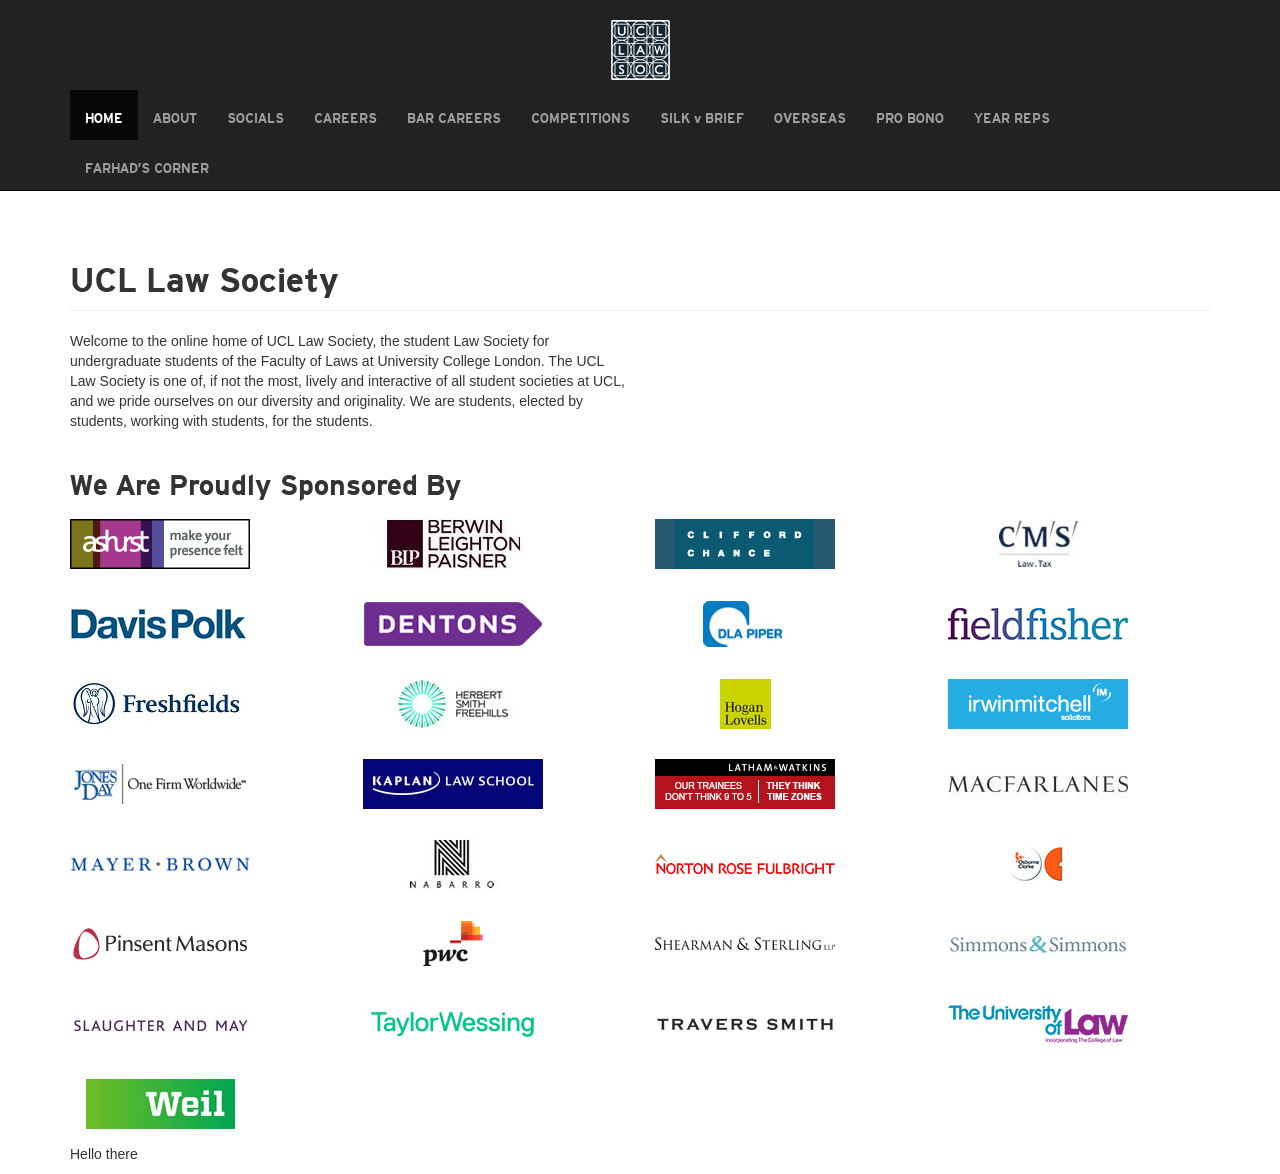
==== index2.html @ 55ad3b33 "First go at bootstrapped home page Home page re-written in bootstrap." ====
﻿<!DOCTYPE html>
<html lang="en">
<head>
    <meta charset="utf-8">
    <meta http-equiv="X-UA-Compatible" content="IE=edge">
    <meta name="viewport" content="width=device-width, initial-scale=1">
    <!-- The above 3 meta tags *must* come first in the head; any other head content must come *after* these tags -->
    <meta name="description" content="The UCL Law Society">
    <meta name="author" content="The UCL Law Society">
    <!--<link rel="icon" href="favicon.ico">-->
    <link rel="icon" type="image/png" href="/images/icon.png" />

    <title>The UCL Law Society</title>

    <!-- Bootstrap core CSS -->
    <link href="css/bootstrap.min.css" rel="stylesheet">

    <!-- Custom styles for this template -->
    <link href="css/custom-styles.css" rel="stylesheet">

    <!-- HTML5 shim and Respond.js for IE8 support of HTML5 elements and media queries -->
    <!--[if lt IE 9]>
      <script src="js/html5shiv.min.js"></script>
      <script src="js/respond.min.js"></script>
    <![endif]-->
</head>

<body>

    <!-- Static navbar -->
    <nav class="navbar navbar-inverse navbar-static-top">
        <div class="container">
            <div class="text-center">
                <h3><img alt="UCL Law Soc" src="images/lawsoclogo.png" /></h3>
            </div>
            <div class="navbar-header">
                <button type="button" class="navbar-toggle collapsed" data-toggle="collapse" data-target="#navbar" aria-expanded="false" aria-controls="navbar">
                    <span class="sr-only">Toggle navigation</span>
                    <span class="icon-bar"></span>
                    <span class="icon-bar"></span>
                    <span class="icon-bar"></span>
                </button>
                <!--<a class="navbar-brand" href="#">Project name</a>-->
            </div>
            <div id="navbar" class="navbar-collapse collapse">
                <ul class="nav navbar-nav">
                    <li class="active"><a href="home.php">HOME</a></li>
                    <li><a href="about.php">ABOUT</a></li>
                    <li><a href="socials.php">SOCIALS</a></li>
                    <li><a href="careers.php">CAREERS</a></li>
                    <li><a href="barcareers.php">BAR CAREERS</a></li>
                    <li><a href="competitions.php">COMPETITIONS</a></li>
                    <li><a href="silkyb.php">SILK v BRIEF</a></li>
                    <li><a href="#">OVERSEAS</a></li>
                    <li><a href="probono.php">PRO BONO</a></li>
                    <li><a href="#">YEAR REPS</a></li>
                    <li><a href="#">FARHAD'S CORNER</a></li>
                </ul>
            </div>
        </div>
    </nav>
    <div class="container">

        <div class="page-header">
            <h1>UCL Law Society</h1>
        </div>
        <!--<p>
            <img src="images/home_banner.png" />
        </p>-->

        <div class="row">
            <div class="col-md-6">
			<!--<p>
				<?PHP 
				  $number=1;
				  $category=1;
				  require './content/show_news.php';
				?>
			</p>-->
                <p>
                    Welcome to the online home of UCL Law Society, the student Law Society for undergraduate students of the
                    Faculty of Laws at University College London. The UCL Law Society is one of, if not the most, lively and
                    interactive of all student societies at UCL, and we pride ourselves on our diversity and originality.
                    We are students, elected by students, working with students, for the students.
                </p>
            </div>
        </div>

    </div>

    <div class="container law-sponsor">
        <!-- Main component for a primary marketing message or call to action -->
        <h2>We Are Proudly Sponsored By</h2>
        <div class="row">
            <div class="col-sm-4 col-xs-6 col-md-3"><a href="http://www.ashurst.com/trainees/" target="new"><img class="img-responsive" src="images/sponsors/Ashurst%20new.jpg" /></a></div>
            <div class="col-sm-4 col-xs-6 col-md-3"><a href="http://www.blplaw.com/trainee/" target="new"><img class="img-responsive" src="images/sponsors/BLP.jpg" /></a></div>
            <div class="col-sm-4 col-xs-6 col-md-3"><a href="http://gradsuk.cliffordchance.com/" target="new"><img class="img-responsive" src="images/sponsors/CliffordChance.jpg.png" /></a></div>
            <div class="col-sm-4 col-xs-6 col-md-3"><a href="http://www.cms-cmck.com/graduates" target="new"><img class="img-responsive" src="images/sponsors/CMS.jpg" /></a></div>
            <div class="col-sm-4 col-xs-6 col-md-3"><a href="http://careers.davispolk.com/" target="new"><img class="img-responsive" src="images/logos/dpw logo.JPEG" /></a></div>
            <div class="col-sm-4 col-xs-6 col-md-3"><a href="http://www.dentons.com/uk-graduates" target="new"><img class="img-responsive" src="images/sponsors/Dentons.jpg" /></a></div>

            <div class="col-sm-4 col-xs-6 col-md-3"><a href="http://www.dlapipergraduates.co.uk/" target="new"><img class="img-responsive" src="images/sponsors/DLAPiper.jpg" /></a></div>
            <div class="col-sm-4 col-xs-6 col-md-3"><a href="http://trainee.ffw.com/" target="new"><img class="img-responsive" src="images/logos/field fisher.jpg" /></a></div>
            <div class="col-sm-4 col-xs-6 col-md-3"><a href="http://freshfields.com/uktrainees" target="new"><img class="img-responsive" src="images/sponsors/Freshfields logo.jpg" /></a></div>
            <div class="col-sm-4 col-xs-6 col-md-3"><a href="http://www.herbertsmithgraduates.com/" target="new"><img class="img-responsive" src="images/sponsors/HerbertSmith.jpg" /></a></div>
            <div class="col-sm-4 col-xs-6 col-md-3"><a href="http://graduates.hoganlovells.com/" target="new"><img class="img-responsive" src="images/sponsors/Hogan%20Lovells.jpg" /></a></div>
            <div class="col-sm-4 col-xs-6 col-md-3"><a href="http://graduaterecruitment.irwinmitchell.com/" target="new"><img class="img-responsive" src="images/logos/irwin mitchell.jpg" /></a></div>

            <div class="col-sm-4 col-xs-6 col-md-3"><a href="http://www.jonesdaycareers.com/offices/office_landing.aspx?office=4" target="new"><img src="images/sponsors/JonesDay.jpg" border="0" class="bodytext" /></a></div>
            <div class="col-sm-4 col-xs-6 col-md-3"><a href="http://law-school.kaplan.co.uk" target="new"><img src="images/logos/KLS_Logo.jpg" /></a></div>
            <div class="col-sm-4 col-xs-6 col-md-3"><a href="http://www.lw.com/londongraduates" target="new"><img src="images/sponsors/latham and watkins.jpg" /></a></div>
            <div class="col-sm-4 col-xs-6 col-md-3"><a href="http://www.macfarlanes.com/careers/trainee-solicitors.aspx" target="new"><img src="images/sponsors/Macfarlanes.jpg" /></a></div>
            <div class="col-sm-4 col-xs-6 col-md-3"><a href="http://www.mayerbrown.com/Careers/Europe/United-Kingdom/Graduate-Recruitment/" target="new"><img src="images/sponsors/Mayer%20Brown.jpg" /></a></div>
            <div class="col-sm-4 col-xs-6 col-md-3"><a href="http://trk.as/nabarro_UCL" target="new"><img src="images/sponsors/Nabarro.jpg" /></a></div>

            <div class="col-sm-4 col-xs-6 col-md-3"><a href="http://www.nortonrosefulbrightgraduates.com/en/united-kingdom" target="new"><img class="img-responsive" src="images/sponsors/norton rose fullbright.jpg" /></a></div>
            <div class="col-sm-4 col-xs-6 col-md-3"><a href="http://www.osborneclarke.com/trainees" target="new"><img class="img-responsive" src="images/logos/osborne clarke edit.jpg" /></a><a href="http://freshfields.com/uktrainees" target="new"></a></div>
            <div class="col-sm-4 col-xs-6 col-md-3"><a href="http://www.pinsentmasons.com/en/careers/graduate-careers/" target="new"><img class="img-responsive" src="images/sponsors/PinsentMasons.png" /></a></div>
            <div class="col-sm-4 col-xs-6 col-md-3"><a href="http://www.pwc.com/uk/careers/index.jhtml?WT.mc_id=university_ucl_lawsociety_webbanner_sept14" target="new"><img class="img-responsive" src="images/sponsors/PWC logo 2014.jpg" /></a></div>
            <div class="col-sm-4 col-xs-6 col-md-3"><a href="http://ukgraduates.shearman.com/"><img class="img-responsive" src="images/sponsors/Shearman&amp;Sterling.jpg" /></a></div>
            <div class="col-sm-4 col-xs-6 col-md-3"><a href="http://graduates.simmons-simmons.com/en/English-Graduate"><img class="img-responsive" src="images/sponsors/Simmons.jpg" /></a></div>

            <div class="col-sm-4 col-xs-6 col-md-3"><a href="http://www.slaughterandmay.com/careers/trainee-solicitors.aspx" target="new"><img class="img-responsive" src="images/sponsors/SlaughterandMay.jpg" /></a></div>
            <div class="col-sm-4 col-xs-6 col-md-3"><a href="http://graduate.taylorwessing.com/" target="new"><img class="img-responsive" src="images/sponsors/taylor wessing.jpg" /></a></div>
            <div class="col-sm-4 col-xs-6 col-md-3"><a href="http://www.traverssmith.com/careers/graduate-recruitment/" target="new"><img class="img-responsive" src="images/sponsors/TraversSmith.jpg" /></a></div>
            <div class="col-sm-4 col-xs-6 col-md-3"><a href="http://www.law.ac.uk/" target="new"><img class="img-responsive" src="images/logos/unilaw.png" /></a><a href="" target="new"></a></div>
            <div class="col-sm-4 col-xs-6 col-md-3"><a href="http://ukrecruiting.weil.com/" target="new"><img class="img-responsive" src="images/sponsors/Weil.jpg" /></a><a href="" target="new"></a></div>
            <div class="col-sm-4 col-xs-6 col-md-3"></div>
        </div>

    </div>

	<footer class="footer">
		<div class="container">
			<p>Hello there</p>
		</div>
	</footer>

    <!-- Bootstrap core JavaScript
    ================================================== -->
    <!-- Placed at the end of the document so the pages load faster -->
    <script src="js/jquery.min.js"></script>
    <script src="js/bootstrap.min.js"></script>
    <!-- IE10 viewport hack for Surface/desktop Windows 8 bug -->
    <script src="js/ie10-viewport-bug-workaround.js"></script>
</body>
</html>
---- css/custom-styles.css ----
﻿@font-face {
    font-family: 'HitTheRoadRegular';
    src: url('/fonts/hitroad-webfont.eot');
    src: url('/fonts/hitroad-webfont.eot?iefix') format('eot'),
         url('/fonts/hitroad-webfont.woff') format('woff'),
         url('/fonts/hitroad-webfont.ttf') format('truetype'),
         url('/fonts/hitroad-webfont.svg#webfontAhqUa3rg') format('svg');
    font-weight: normal;
    font-style: normal;
}

body {
}

.navbar {
    font-family: HitTheRoadRegular, Helvetica, Arial, sans-serif;
}

h1,h2,h3,h4 {
    font-family: HitTheRoadRegular, Helvetica, Arial, sans-serif;
}

.law-sponsor [class^="col-"] {
    padding-top: 15px;
    padding-bottom: 15px;
}

.law-sponsor {
    ;
}
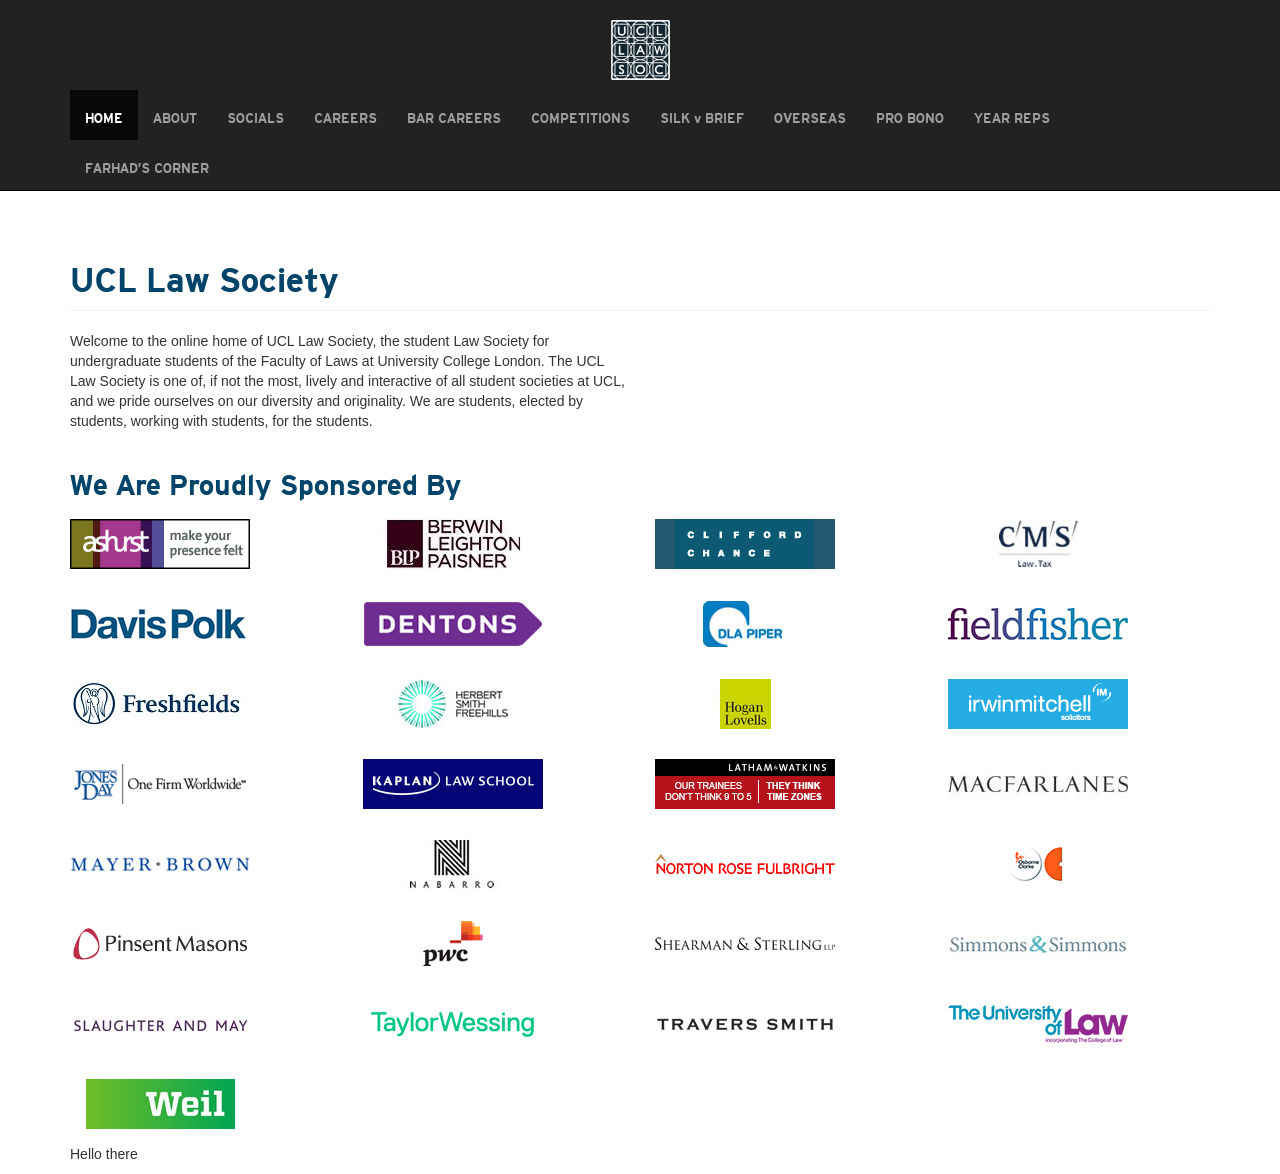
==== commit 948636fd: "Fix up some styles Fixed up some styles, removed duplicate file" ====
--- a/index2.html
+++ b/index2.html
@@ -106,7 +106,7 @@
             <div class="col-sm-4 col-xs-6 col-md-3"><a href="http://graduates.hoganlovells.com/" target="new"><img class="img-responsive" src="images/sponsors/Hogan%20Lovells.jpg" /></a></div>
             <div class="col-sm-4 col-xs-6 col-md-3"><a href="http://graduaterecruitment.irwinmitchell.com/" target="new"><img class="img-responsive" src="images/logos/irwin mitchell.jpg" /></a></div>
 
-            <div class="col-sm-4 col-xs-6 col-md-3"><a href="http://www.jonesdaycareers.com/offices/office_landing.aspx?office=4" target="new"><img src="images/sponsors/JonesDay.jpg" border="0" class="bodytext" /></a></div>
+            <div class="col-sm-4 col-xs-6 col-md-3"><a href="http://www.jonesdaycareers.com/offices/office_landing.aspx?office=4" target="new"><img src="images/sponsors/JonesDay.jpg" /></a></div>
             <div class="col-sm-4 col-xs-6 col-md-3"><a href="http://law-school.kaplan.co.uk" target="new"><img src="images/logos/KLS_Logo.jpg" /></a></div>
             <div class="col-sm-4 col-xs-6 col-md-3"><a href="http://www.lw.com/londongraduates" target="new"><img src="images/sponsors/latham and watkins.jpg" /></a></div>
             <div class="col-sm-4 col-xs-6 col-md-3"><a href="http://www.macfarlanes.com/careers/trainee-solicitors.aspx" target="new"><img src="images/sponsors/Macfarlanes.jpg" /></a></div>
--- a/css/custom-styles.css
+++ b/css/custom-styles.css
@@ -18,6 +18,7 @@
 
 h1,h2,h3,h4 {
     font-family: HitTheRoadRegular, Helvetica, Arial, sans-serif;
+    color: #00446A;
 }
 
 .law-sponsor [class^="col-"] {
@@ -27,4 +28,4 @@
 
 .law-sponsor {
     ;
-}+}
